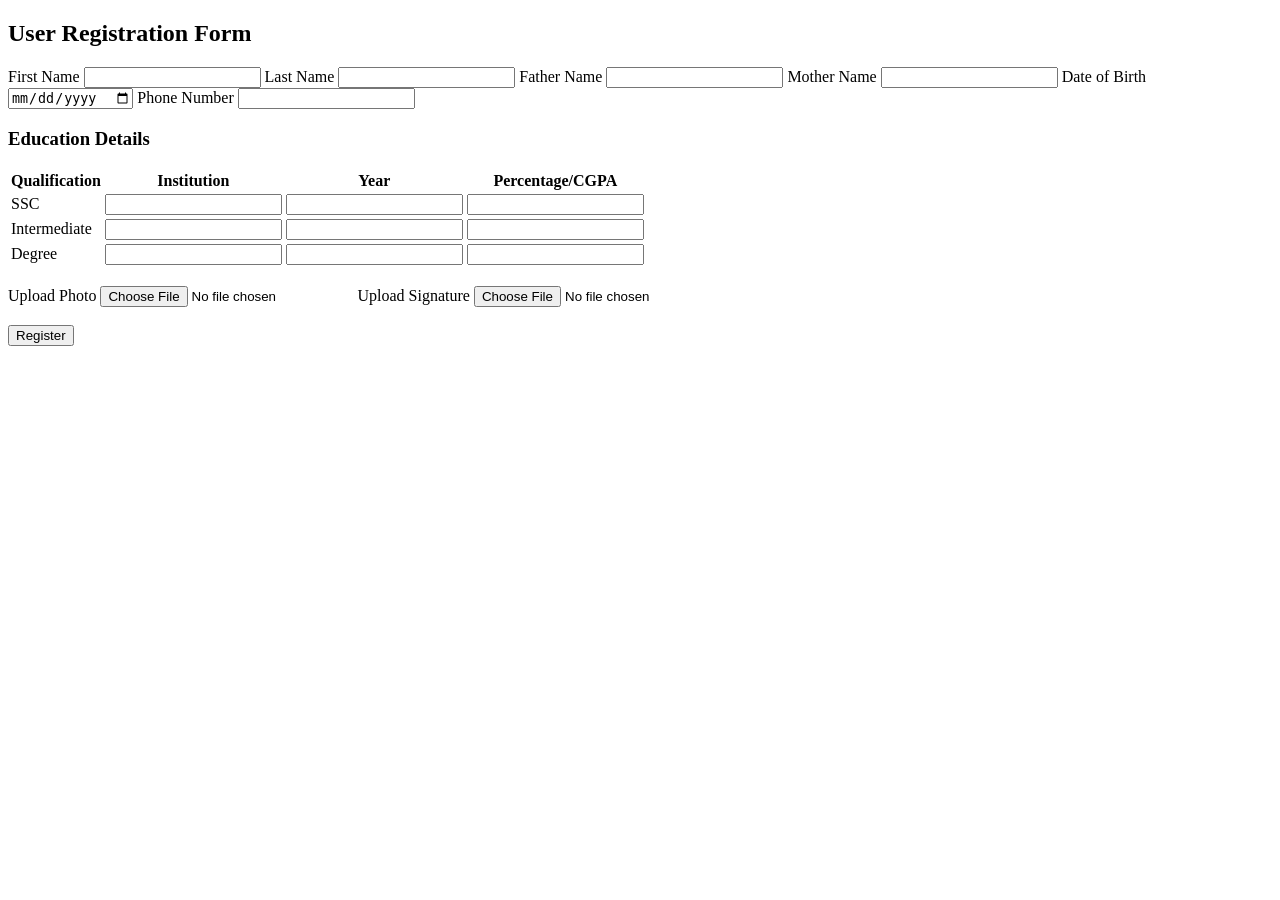
==== userregistrationform.html @ 4795a168 "Initial commit" ====
<!DOCTYPE html>
<html lang="en">
<head>
    <meta charset="UTF-8">
    <title>User Registration Form</title>
    <link rel="stylesheet" href="style.css">
</head>
<body>

<div class="container">
    <h2>User Registration Form</h2>

    <form id="registrationForm">

        <label>First Name</label>
        <input type="text" id="fname" required>

        <label>Last Name</label>
        <input type="text" id="lname" required>

        <label>Father Name</label>
        <input type="text" id="father" required>

        <label>Mother Name</label>
        <input type="text" id="mother" required>

        <label>Date of Birth</label>
        <input type="date" id="dob" required>

        <label>Phone Number</label>
        <input type="tel" id="phone" required>

        <h3>Education Details</h3>

        <table>
            <tr>
                <th>Qualification</th>
                <th>Institution</th>
                <th>Year</th>
                <th>Percentage/CGPA</th>
            </tr>

            <tr>
                <td>SSC</td>
                <td><input type="text" id="sscCollege"></td>
                <td><input type="text" id="sscYear"></td>
                <td><input type="text" id="sscMarks"></td>
            </tr>

            <tr>
                <td>Intermediate</td>
                <td><input type="text" id="interCollege"></td>
                <td><input type="text" id="interYear"></td>
                <td><input type="text" id="interMarks"></td>
            </tr>

            <tr>
                <td>Degree</td>
                <td><input type="text" id="degreeCollege"></td>
                <td><input type="text" id="degreeYear"></td>
                <td><input type="text" id="degreeMarks"></td>
            </tr>
        </table>

        <br>

        <label>Upload Photo</label>
        <input type="file" id="photo" accept="image/*" required>

        <label>Upload Signature</label>
        <input type="file" id="signature" accept="image/*" required>

        <br><br>

        <button type="submit">Register</button>

    </form>

    <div id="output"></div>

</div>

<script src="script.js"></script>

</body>
</html>
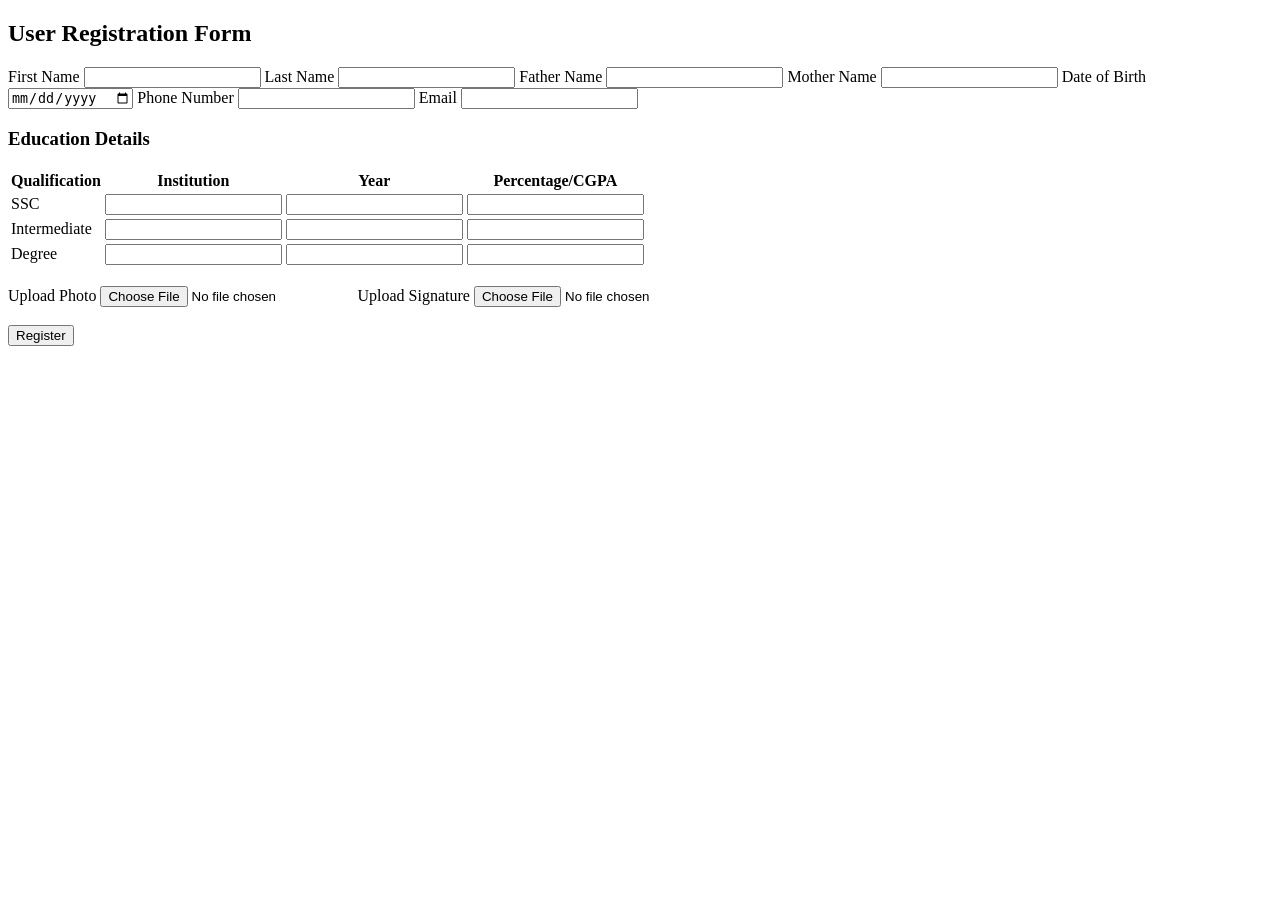
==== commit cb0792af: "added email" ====
--- a/userregistrationform.html
+++ b/userregistrationform.html
@@ -29,6 +29,9 @@
 
         <label>Phone Number</label>
         <input type="tel" id="phone" required>
+	<label>Email</label>
+        <input type="text" id="phone" required>
+
 
         <h3>Education Details</h3>
 
